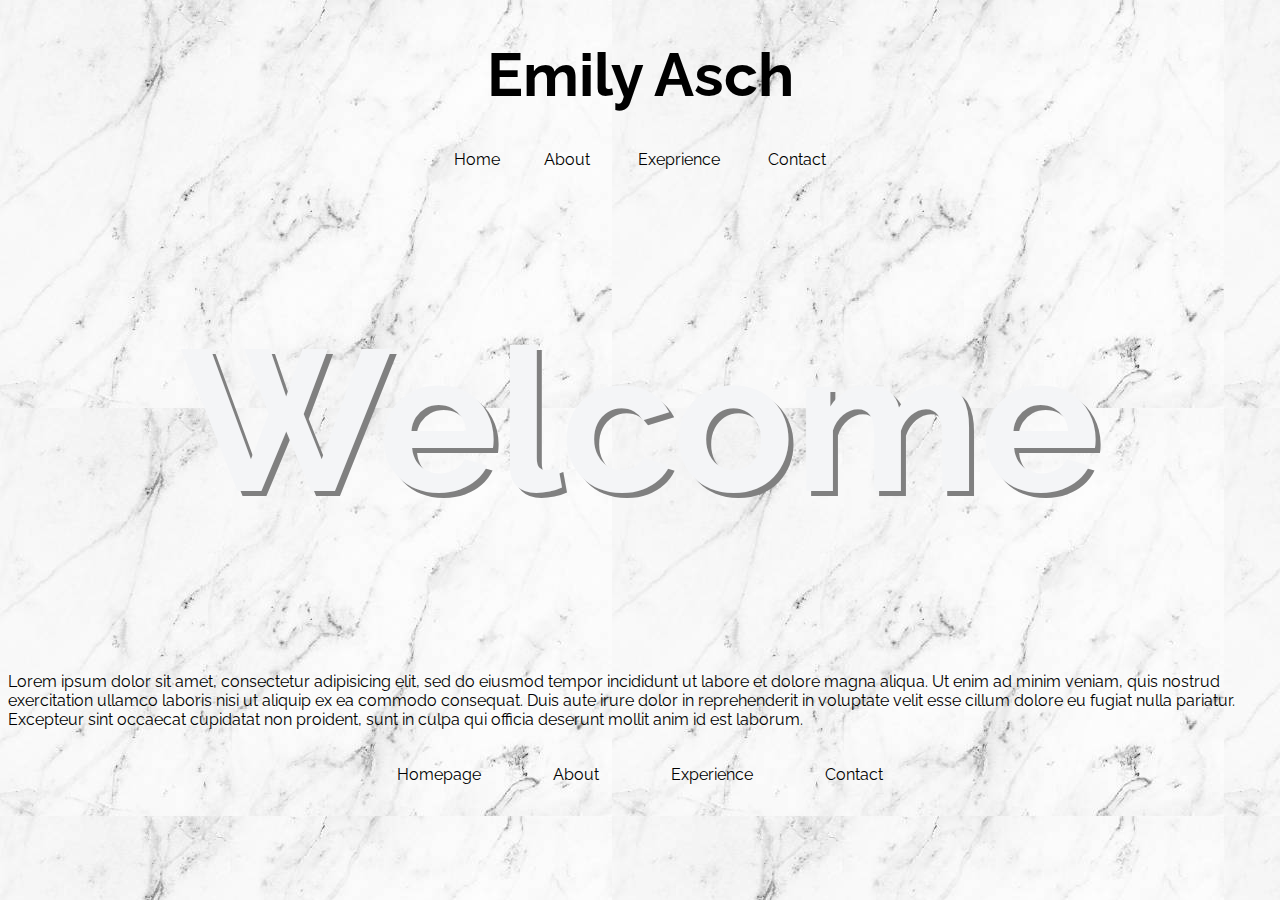
==== index.html @ d5fedc5b "file change" ====
<!doctype html>
<html>
    <head>
        <title>Homepage</title>
    <link href="https://fonts.googleapis.com/css?family=Raleway" rel="stylesheet">
    <link rel="stylesheet" href="assets/css/style.css">
    </head>
    <body>
        <header>
            <h1 id="logo">Emily Asch</h1>
            <nav id="btn">
                <ul>
                    <li><a href="index.html">Home</a>
                        <li><a href="about.html">About</a></li>
                    <li><a href="experience.html">Exeprience</a></li>
                    <li><a href="contact.html">Contact</a>
                    </li>
                </ul>
                    <h1 id="welcome">Welcome</h1>
                <div id="paragraph">
                <p>Lorem ipsum dolor sit amet, consectetur adipisicing elit, sed do eiusmod tempor incididunt ut labore et dolore magna aliqua. Ut enim ad minim veniam, quis nostrud exercitation ullamco laboris nisi ut aliquip ex ea commodo consequat. Duis aute irure dolor in reprehenderit in voluptate velit esse cillum dolore eu fugiat nulla pariatur. Excepteur sint occaecat cupidatat non proident, sunt in culpa qui officia deserunt mollit anim id est laborum.</p>
                </div>
            </nav>
        </header>
        <footer>
            <a href="index.html">Homepage</a>
            <a href="about.html">About</a>
            <a href="experience.html">Experience</a>
            <a href="contact.html">Contact</a>
        </footer>
    </body>
</html>
---- assets/css/style.css ----
/*defaul*/
*{
    box-sizing: border-box;
    font-size: 16px;
    font-family: 'Raleway', sans-serif;
    color: #000;
    padding: 0;
    margin:20;
}
body{
    background-image: url(../img/marble.jpg)
}
.fit{
    max-width: 350px;
    width: 100%;
    position:relative;
    z-index: 1;
    opacity: 100;
    vertical-align: sub;
    display: block;
    top:0;
    left:0;
    right:0;
    bottom:0;
}
h1{
    font-size: 60px;
}
h2{
    font-size:40px;
}
h3{
    font-size:30px;
}
h4{
    font-size:24px;
}
h5{
    font-size:20px;
}
h6{
    font-size: 18px;
}
#logo{
    text-align: center;
}
nav ul{
    list-style: none;
    text-align: center;
}
nav li{
    display: inline-block;
}
nav a{
    text-decoration: none;
    border: none;
    border-radius: 50%;
    height: 50px;
    width: 50px;
    margin: 2px 2px;
    padding: 20px;
}
a:hover{
    background: #f2f2f2;
    box-shadow: 0 5px grey;
    transform: translate(4px);
}
footer{
    padding: 20px;
    text-align: center;
    color:#000;
    list-style: none;
    text-decoration: none;
}
footer a{
    border:1px solid:#000;
    padding: 5px 30px;
    border-radius:10px;
    list-style: none;
    margin: 2px 4px;
    text-decoration: none;
}
.personal{
    display: block;
    margin-left: auto;
    margin-right: auto;
    width: 200px;
    height: 200px;
    border-radius: 50%;
    background-repeat: no-repeat;
    background-attachment: fixed;
}
/*style inputs with type="text", select elemts and textareas*/
input[type=text], select, textarea{
    width: 100%;
    padding: 15px 12px;
        border: none;
    border-radius: 250px;
    box-sizing: border-box;
    margin-top: 2px;
    margin-bottom: 10px;
    resize: vertical;
    box-shadow: 2px 4px 3px 2px grey;
}
input[type=email]{
    width: 100%;
    padding: 15px 12px;
        border: none;
    border-radius: 250px;
    box-sizing: border-box;
    margin-top: 2px;
    margin-bottom: 10px;
    resize: vertical;
    box-shadow: 2px 4px 3px 2px grey;
}
input[type=submit]{
    background-color: white;
    color: black;
    padding: 0px 0px;
    border: none;
    border-radius: 50%;
    cursor: pointer;
    height: 50px;
    width: 50px;
    box-shadow: 2px 2px 3px 2px grey;
}
#contactform{
    max-width: 400px;
    margin: 0 auto;
}
/*Index page*/
#welcome{
    font-size: 200px;
    text-align: center;
    color:#f4f5f7;
    text-shadow: 5px 5px grey;
}
#paragraph{
    text-align: left;
    font-size: 10px;
}
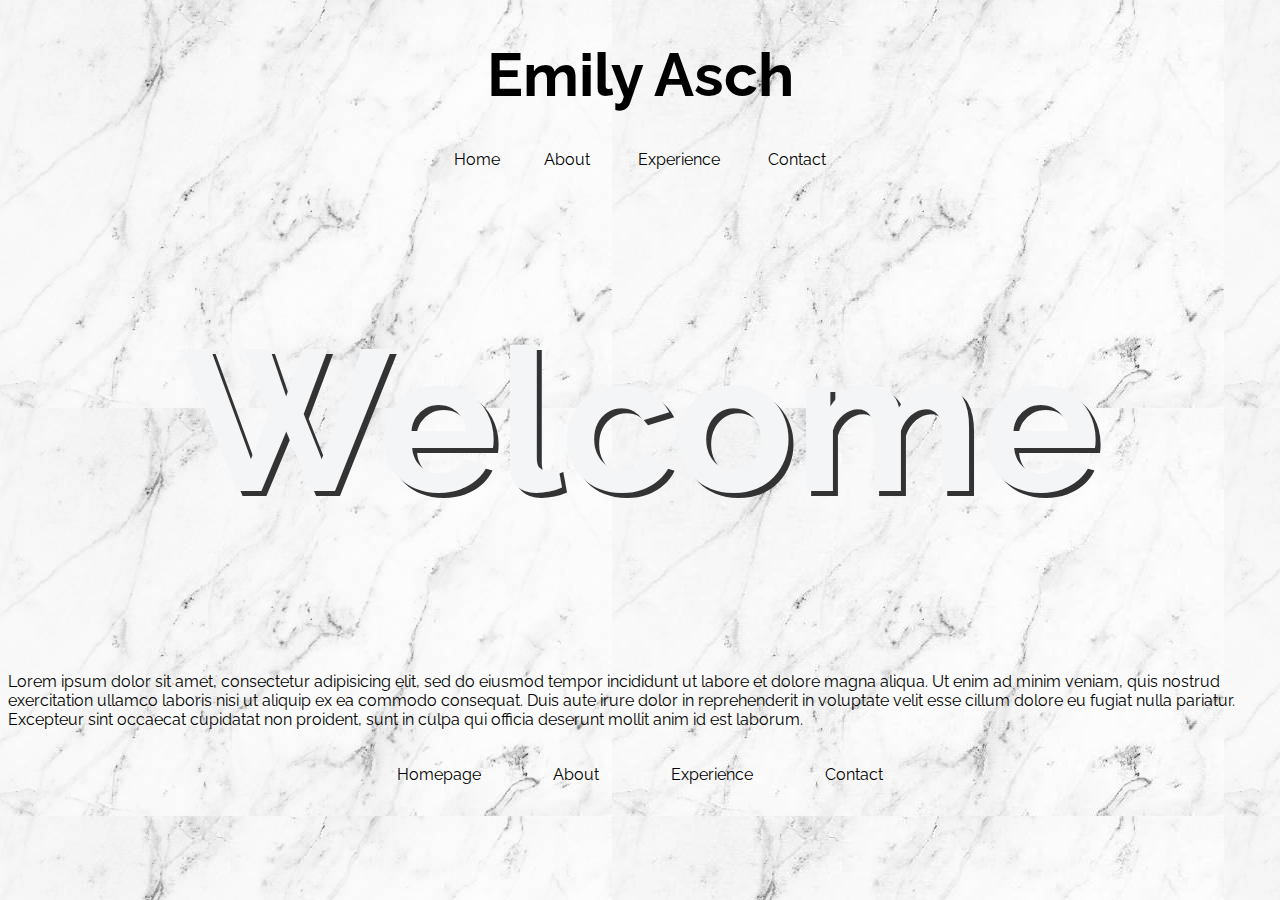
==== commit e8146fcb: "content change" ====
--- a/index.html
+++ b/index.html
@@ -12,7 +12,7 @@
                 <ul>
                     <li><a href="index.html">Home</a>
                         <li><a href="about.html">About</a></li>
-                    <li><a href="experience.html">Exeprience</a></li>
+                    <li><a href="experience.html">Experience</a></li>
                     <li><a href="contact.html">Contact</a>
                     </li>
                 </ul>
--- a/assets/css/style.css
+++ b/assets/css/style.css
@@ -84,8 +84,8 @@
     display: block;
     margin-left: auto;
     margin-right: auto;
-    width: 200px;
-    height: 200px;
+    width: 300px;
+    height: 300px;
     border-radius: 50%;
     background-repeat: no-repeat;
     background-attachment: fixed;
@@ -133,7 +133,7 @@
     font-size: 200px;
     text-align: center;
     color:#f4f5f7;
-    text-shadow: 5px 5px grey;
+    text-shadow: 5px 5px #333333;
 }
 #paragraph{
     text-align: left;
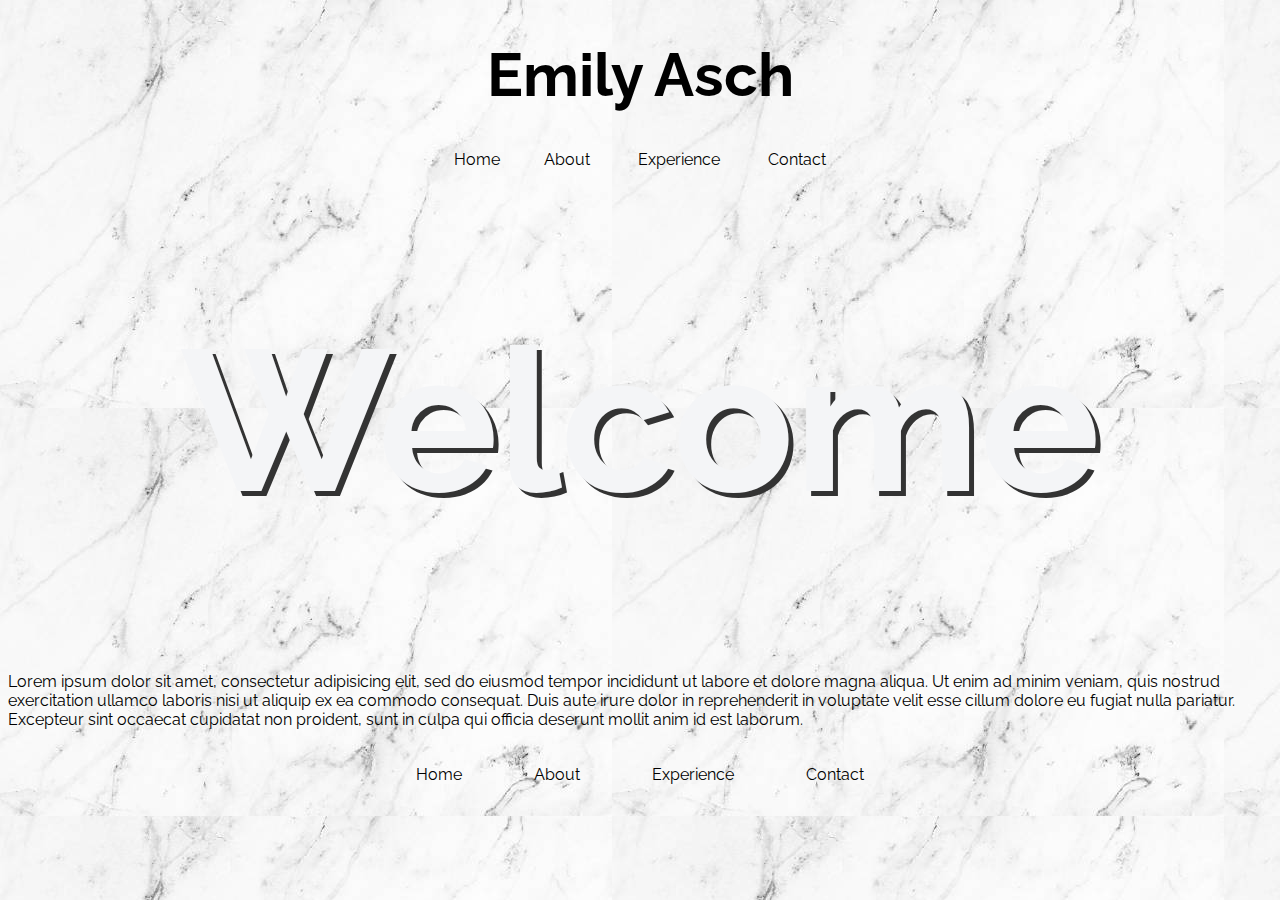
==== commit 8193df1e: "text change" ====
--- a/index.html
+++ b/index.html
@@ -23,7 +23,7 @@
             </nav>
         </header>
         <footer>
-            <a href="index.html">Homepage</a>
+            <a href="index.html">Home</a>
             <a href="about.html">About</a>
             <a href="experience.html">Experience</a>
             <a href="contact.html">Contact</a>
